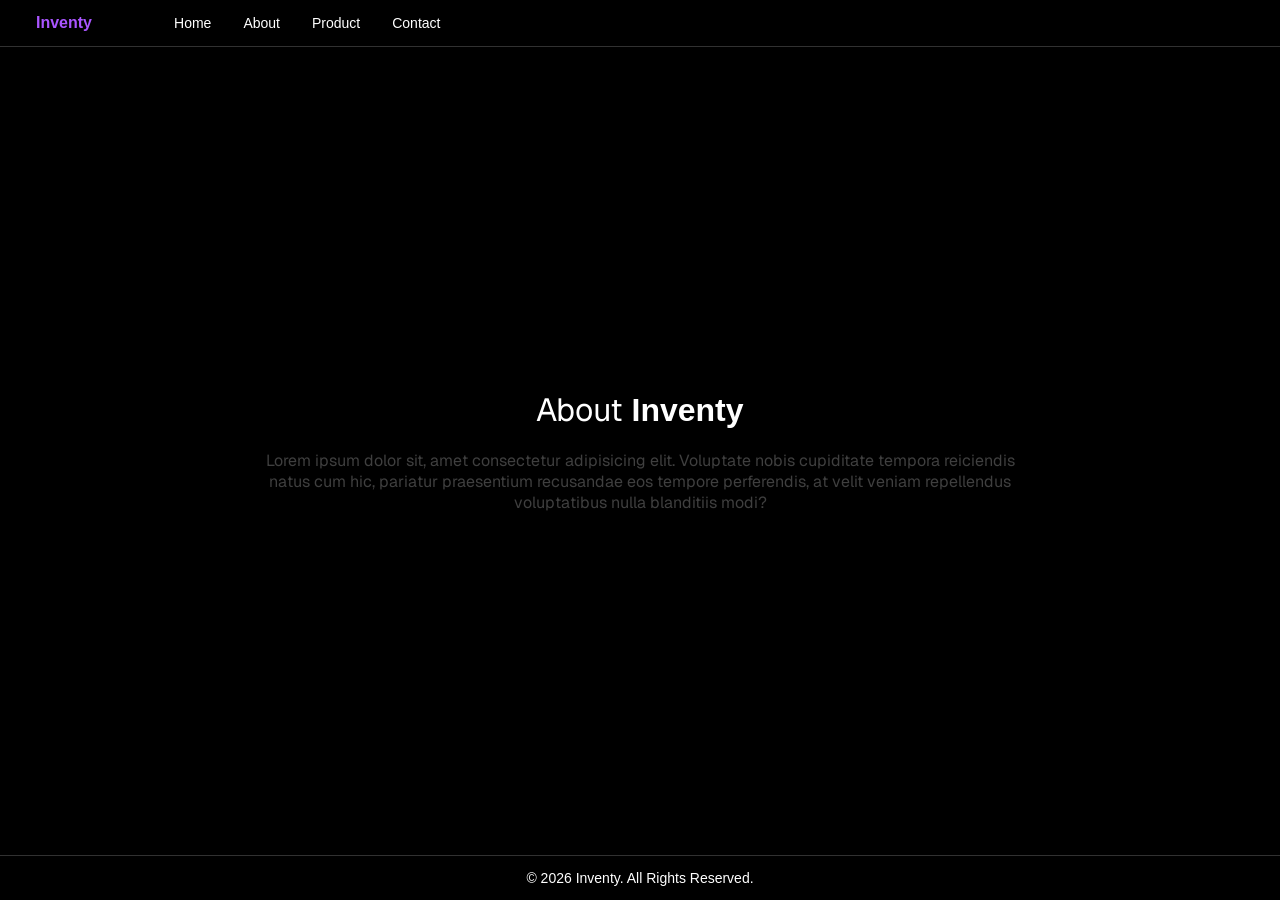
==== about.html @ 1bd9ae73 "inventy redesign" ====
<!DOCTYPE html>
<html lang="en">

<head>
    <meta charset="UTF-8">
    <meta name="viewport" content="width=device-width, initial-scale=1.0">
    <title>Inventy</title>
    <link rel="stylesheet" href="style.css">
</head>

<body>
    <header>
        <nav>
            <ul>
                <li><a class="nav-brand purple" href="index.html">Inventy</a></li>
                <li><a href="index.html">Home</a></li>
                <li><a href="">About</a></li>
                <li><a href="products.html">Product</a></li>
                <li><a href="contact.html">Contact</a></li>
            </ul>
        </nav>
    </header>
    <main>
        <div class="about-section">
            <h1>About <span class="pixel-font">Inventy</span></h1>
            <p>Lorem ipsum dolor sit, amet consectetur adipisicing elit. Voluptate nobis cupiditate tempora reiciendis
                <br>
                natus cum hic, pariatur praesentium recusandae eos tempore perferendis, at velit veniam repellendus <br>
                voluptatibus nulla blanditiis modi?</p>
        </div>
    </main>
    <footer>
        <p>&copy; 2026 Inventy. All Rights Reserved.</p>
    </footer>
</body>

</html>
---- style.css ----
@import url('https://fonts.googleapis.com/css2?family=Geist+Pixel&family=Geist:ital,wght@0,100..900;1,100..900&display=swap');

* {
    margin: 0;
    padding: 0;
    font-family: "Geist", sans-serif;
}

body {
    background-color: #000000;
    min-height: 100vh;
    display: flex;
    flex-direction: column;
}

main {
    flex: 1;
    display: flex;
    flex-direction: column;
}

ul {
  list-style-type: none;
  margin: 0;
  padding: 0 20px;
  display: flex;
  flex-direction: row;
  align-items: center;
  background-color: #000000;
  border-bottom: 1px solid #313131;
}

ul li a {
  display: block;
  color: #FFFFFF;
  text-align: center;
  padding: 14px 16px;
  text-decoration: none;
  font-family: "Geist Pixel", sans-serif;
  font-size: 14px;
  font-weight: 200;
}

ul li a:hover {
    font-weight: 800;
}

.nav-brand {
    font-size: 16px;
    font-weight: 800;
    margin-right: 50px;
}

.nav-brand:hover {
    color: rgb(205, 150, 255);
}

.container {
    flex: 1;
    display: flex;
    flex-direction: column;
    justify-content: center;
    align-items: center;
    text-align: center;
    gap: 20px;
    padding: 40px 20px;
}

.container img {
    width: 50%;
}

.index img {
    width: 80%;
}

.container h1 {
    color: #FFFFFF;
    font-weight: 400;
}

.container p {
    color: #3f3f3f;
}

.pixel-font {
    font-family: "Geist Pixel", sans-serif;
    font-weight: 800;
}

.container button {
    width: auto;
    min-width: 120px;
    padding: 10px 20px;
    border-radius: 10px;
    border: 1px solid #3f3f3f;
    font-family: "Geist Pixel", sans-serif;
    font-weight: 800;
    color: #3f3f3f;
}

.container button:hover {
    cursor: pointer;
    color: #000000;
}

.about-section {
    flex: 1;
    display: flex;
    flex-direction: column;
    justify-content: center;
    align-items: center;
    padding: 50px 20px;
    text-align: center;
    color: #FFFFFF;
    gap: 20px;
}

.about-section h1 {
    font-weight: 400;
}

.about-section p {
    color: #3f3f3f;
}

.purple {
    font-family: "Geist Pixel", sans-serif;
    font-weight: 600;
    color: rgb(170, 85, 255);
}

.contact {
    display: flex;
    flex-direction: column;
    gap: 15px;
    width: 100%;
    max-width: 400px;
    text-align: left;
    margin: 10px 0;
}

.contact-group {
    display: flex;
    flex-direction: column;
    gap: 6px;
}

.contact label {
    color: #FFFFFF;
    font-family: "Geist Pixel", sans-serif;
    font-size: 14px;
}

.contact input,
.contact textarea {
    font-family: "Geist Pixel", sans-serif;
    padding: 10px;
    background-color: #000000;
    border: 1px solid #313131;
    border-radius: 6px;
    color: #FFFFFF;
    width: 100%;
    box-sizing: border-box;
    font-size: 13px;
}

.contact textarea {
    min-height: 90px;
    resize: vertical;
}

.contact input:focus,
.contact textarea:focus {
    outline: none;
    border-color: rgb(170, 85, 255);
}

footer {
    border-top: 1px solid #313131;
    padding: 14px 16px;
    color: #FFFFFF;
    display: flex;
    justify-content: center;
    align-items: center;
    text-align: center;
}

footer p {
    font-family: "Geist Pixel", sans-serif;
    font-size: 14px;
    font-weight: 200;
    color: #FFFFFF;
}
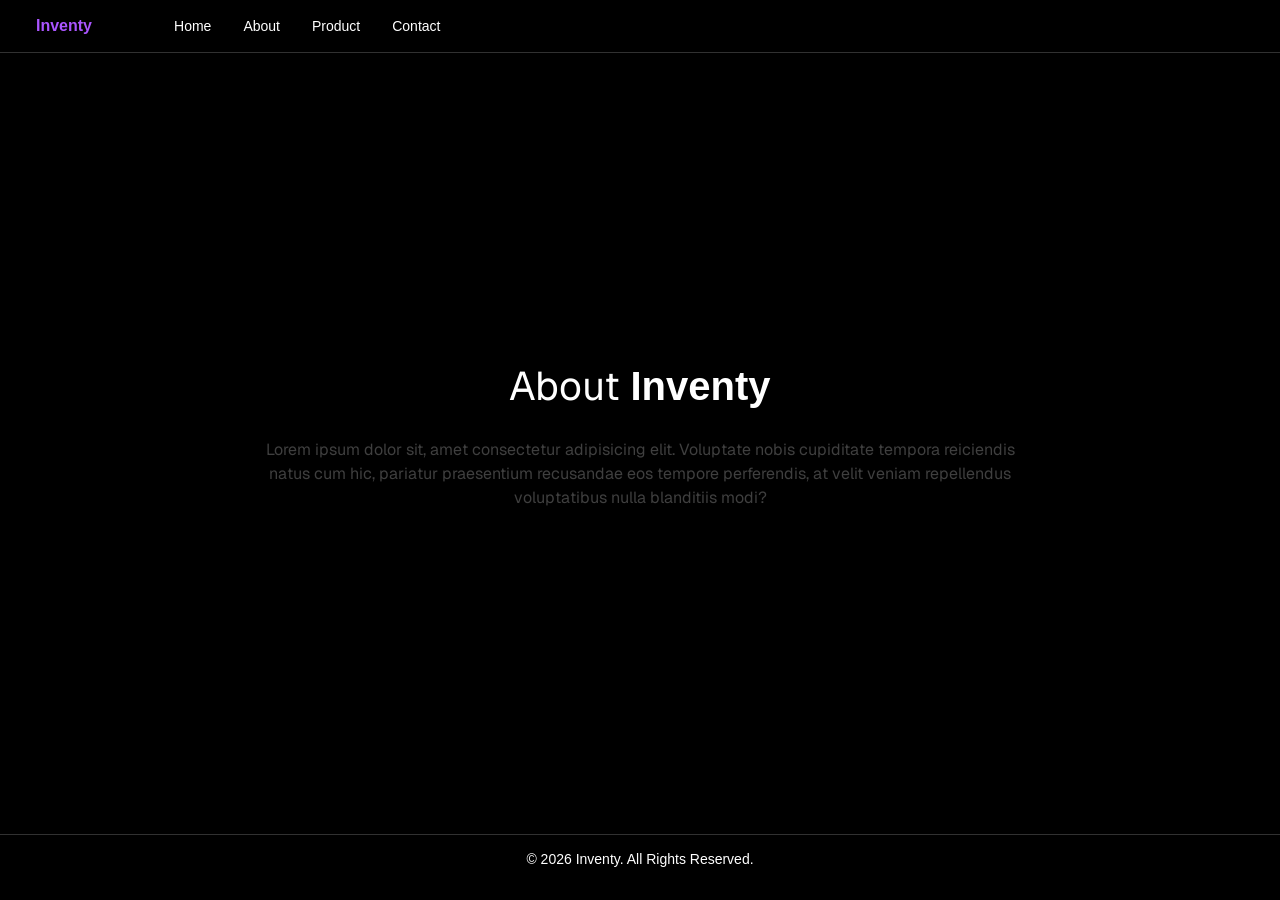
==== commit 4a253ee2: "added bootstrap links" ====
--- a/about.html
+++ b/about.html
@@ -5,6 +5,8 @@
     <meta charset="UTF-8">
     <meta name="viewport" content="width=device-width, initial-scale=1.0">
     <title>Inventy</title>
+    <link href="https://cdn.jsdelivr.net/npm/bootstrap@5.3.8/dist/css/bootstrap.min.css" rel="stylesheet"
+        integrity="sha384-sRIl4kxILFvY47J16cr9ZwB07vP4J8+LH7qKQnuqkuIAvNWLzeN8tE5YBujZqJLB" crossorigin="anonymous">
     <link rel="stylesheet" href="style.css">
 </head>
 
@@ -26,12 +28,16 @@
             <p>Lorem ipsum dolor sit, amet consectetur adipisicing elit. Voluptate nobis cupiditate tempora reiciendis
                 <br>
                 natus cum hic, pariatur praesentium recusandae eos tempore perferendis, at velit veniam repellendus <br>
-                voluptatibus nulla blanditiis modi?</p>
+                voluptatibus nulla blanditiis modi?
+            </p>
         </div>
     </main>
     <footer>
         <p>&copy; 2026 Inventy. All Rights Reserved.</p>
     </footer>
+    <script src="https://cdn.jsdelivr.net/npm/bootstrap@5.3.8/dist/js/bootstrap.bundle.min.js"
+        integrity="sha384-FKyoEForCGlyvwx9Hj09JcYn3nv7wiPVlz7YYwJrWVcXK/BmnVDxM+D2scQbITxI"
+        crossorigin="anonymous"></script>
 </body>
 
 </html>
--- a/style.css
+++ b/style.css
@@ -8,6 +8,7 @@
 
 body {
     background-color: #000000;
+    color: #FFFFFF;
     min-height: 100vh;
     display: flex;
     flex-direction: column;
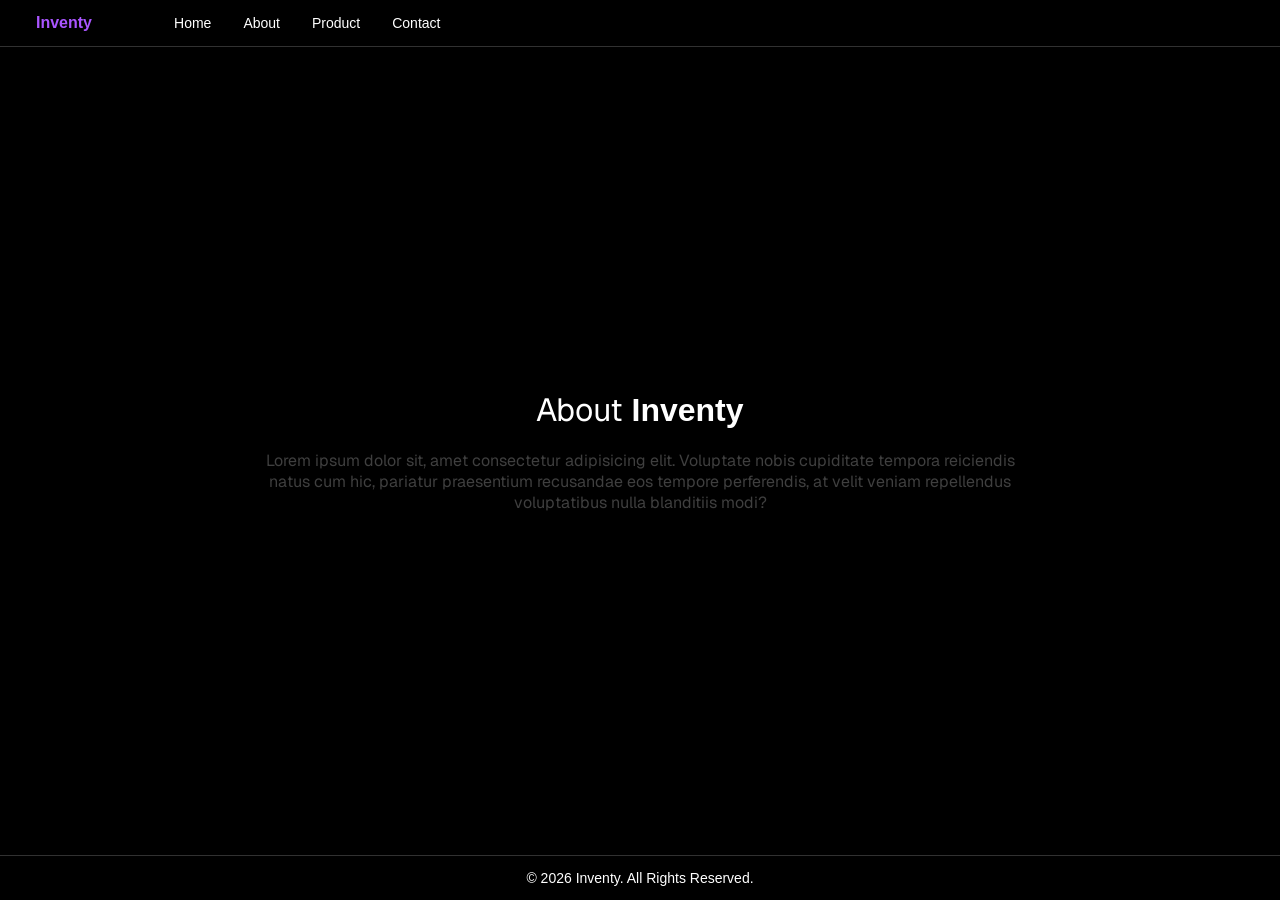
==== commit 1180576e: "integrate new inventy home page" ====
--- a/about.html
+++ b/about.html
@@ -5,9 +5,7 @@
     <meta charset="UTF-8">
     <meta name="viewport" content="width=device-width, initial-scale=1.0">
     <title>Inventy</title>
-    <link href="https://cdn.jsdelivr.net/npm/bootstrap@5.3.8/dist/css/bootstrap.min.css" rel="stylesheet"
-        integrity="sha384-sRIl4kxILFvY47J16cr9ZwB07vP4J8+LH7qKQnuqkuIAvNWLzeN8tE5YBujZqJLB" crossorigin="anonymous">
-    <link rel="stylesheet" href="style.css">
+    <link rel="stylesheet" href="css/style.css">
 </head>
 
 <body>
@@ -28,16 +26,12 @@
             <p>Lorem ipsum dolor sit, amet consectetur adipisicing elit. Voluptate nobis cupiditate tempora reiciendis
                 <br>
                 natus cum hic, pariatur praesentium recusandae eos tempore perferendis, at velit veniam repellendus <br>
-                voluptatibus nulla blanditiis modi?
-            </p>
+                voluptatibus nulla blanditiis modi?</p>
         </div>
     </main>
     <footer>
         <p>&copy; 2026 Inventy. All Rights Reserved.</p>
     </footer>
-    <script src="https://cdn.jsdelivr.net/npm/bootstrap@5.3.8/dist/js/bootstrap.bundle.min.js"
-        integrity="sha384-FKyoEForCGlyvwx9Hj09JcYn3nv7wiPVlz7YYwJrWVcXK/BmnVDxM+D2scQbITxI"
-        crossorigin="anonymous"></script>
 </body>
 
 </html>
--- a/css/style.css
+++ b/css/style.css
@@ -0,0 +1,194 @@
+@import url('https://fonts.googleapis.com/css2?family=Geist+Pixel&family=Geist:ital,wght@0,100..900;1,100..900&display=swap');
+
+* {
+    margin: 0;
+    padding: 0;
+    font-family: "Geist", sans-serif;
+}
+
+body {
+    background-color: #000000;
+    min-height: 100vh;
+    display: flex;
+    flex-direction: column;
+}
+
+main {
+    flex: 1;
+    display: flex;
+    flex-direction: column;
+}
+
+ul {
+  list-style-type: none;
+  margin: 0;
+  padding: 0 20px;
+  display: flex;
+  flex-direction: row;
+  align-items: center;
+  background-color: #000000;
+  border-bottom: 1px solid #313131;
+}
+
+ul li a {
+  display: block;
+  color: #FFFFFF;
+  text-align: center;
+  padding: 14px 16px;
+  text-decoration: none;
+  font-family: "Geist Pixel", sans-serif;
+  font-size: 14px;
+  font-weight: 200;
+}
+
+ul li a:hover {
+    font-weight: 800;
+}
+
+.nav-brand {
+    font-size: 16px;
+    font-weight: 800;
+    margin-right: 50px;
+}
+
+.nav-brand:hover {
+    color: rgb(205, 150, 255);
+}
+
+.container {
+    flex: 1;
+    display: flex;
+    flex-direction: column;
+    justify-content: center;
+    align-items: center;
+    text-align: center;
+    gap: 20px;
+    padding: 40px 20px;
+}
+
+.container img {
+    width: 50%;
+}
+
+.index img {
+    width: 80%;
+}
+
+.container h1 {
+    color: #FFFFFF;
+    font-weight: 400;
+}
+
+.container p {
+    color: #3f3f3f;
+}
+
+.pixel-font {
+    font-family: "Geist Pixel", sans-serif;
+    font-weight: 800;
+}
+
+.container button {
+    width: auto;
+    min-width: 120px;
+    padding: 10px 20px;
+    border-radius: 10px;
+    border: 1px solid #3f3f3f;
+    font-family: "Geist Pixel", sans-serif;
+    font-weight: 800;
+    color: #3f3f3f;
+}
+
+.container button:hover {
+    cursor: pointer;
+    color: #000000;
+}
+
+.about-section {
+    flex: 1;
+    display: flex;
+    flex-direction: column;
+    justify-content: center;
+    align-items: center;
+    padding: 50px 20px;
+    text-align: center;
+    color: #FFFFFF;
+    gap: 20px;
+}
+
+.about-section h1 {
+    font-weight: 400;
+}
+
+.about-section p {
+    color: #3f3f3f;
+}
+
+.purple {
+    font-family: "Geist Pixel", sans-serif;
+    font-weight: 600;
+    color: rgb(170, 85, 255);
+}
+
+.contact {
+    display: flex;
+    flex-direction: column;
+    gap: 15px;
+    width: 100%;
+    max-width: 400px;
+    text-align: left;
+    margin: 10px 0;
+}
+
+.contact-group {
+    display: flex;
+    flex-direction: column;
+    gap: 6px;
+}
+
+.contact label {
+    color: #FFFFFF;
+    font-family: "Geist Pixel", sans-serif;
+    font-size: 14px;
+}
+
+.contact input,
+.contact textarea {
+    font-family: "Geist Pixel", sans-serif;
+    padding: 10px;
+    background-color: #000000;
+    border: 1px solid #313131;
+    border-radius: 6px;
+    color: #FFFFFF;
+    width: 100%;
+    box-sizing: border-box;
+    font-size: 13px;
+}
+
+.contact textarea {
+    min-height: 90px;
+    resize: vertical;
+}
+
+.contact input:focus,
+.contact textarea:focus {
+    outline: none;
+    border-color: rgb(170, 85, 255);
+}
+
+footer {
+    border-top: 1px solid #313131;
+    padding: 14px 16px;
+    color: #FFFFFF;
+    display: flex;
+    justify-content: center;
+    align-items: center;
+    text-align: center;
+}
+
+footer p {
+    font-family: "Geist Pixel", sans-serif;
+    font-size: 14px;
+    font-weight: 200;
+    color: #FFFFFF;
+}
